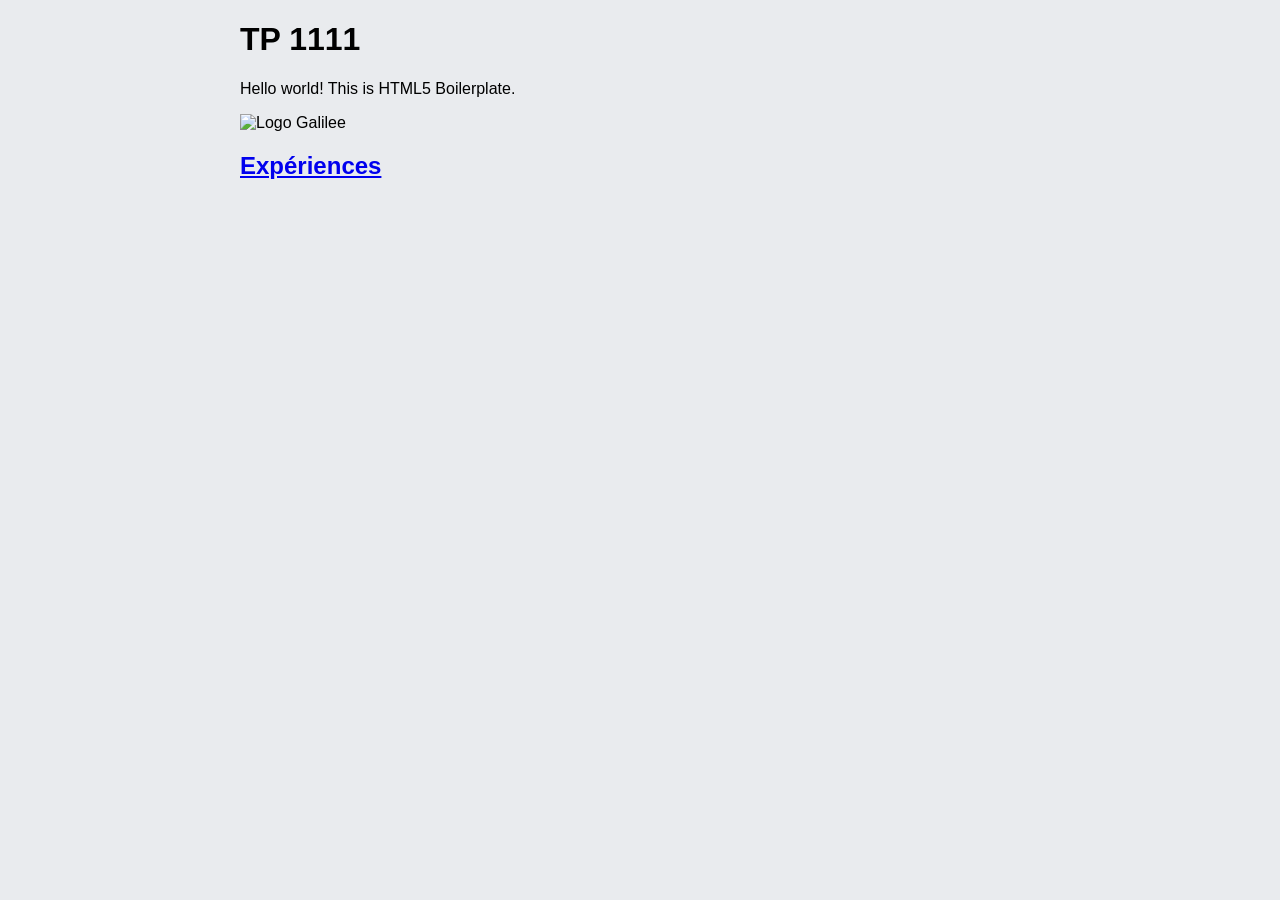
==== tp1/index.html @ 49208d4a "Update index.html" ====
<!DOCTYPE html>
<html>
  <head>
    <meta charset="utf-8" />
    <meta http-equiv="x-ua-compatible" content="ie=edge" />
    <title>TP1</title>
    <meta name="description" content="" />
    <meta name="viewport" content="width=device-width, initial-scale=1" />

    <link rel="apple-touch-icon" href="apple-touch-icon.png" />
    <!-- Place favicon.ico in the root directory -->

    <style>
      body {
        background-color: #e9ebee;
        font-family: system, -apple-system, ".SFNSText-Regular", "San Francisco", "Roboto", "Segoe UI", "Helvetica Neue", "Lucida Grande", sans-serif;
        font-size: 16px;
        margin: 0 auto;
        max-width: 800px;
      }
    </style>

    <!-- Code à dé-commenter si besoin de fichier CSS ou JS -->
    <!--<link rel="stylesheet" href="style.css">-->
    <!--<script src="main.js"></script>-->
  </head>
  <body>
    <h1>TP 1111</h1>
    <!-- Add your site or application content here -->
    <p>Hello world! This is HTML5 Boilerplate.</p>
    <img src="../galilee.png" alt="Logo Galilee" />

    <h2><a href="experiences/index.html">Expériences</a></h2>
  </body>
</html>
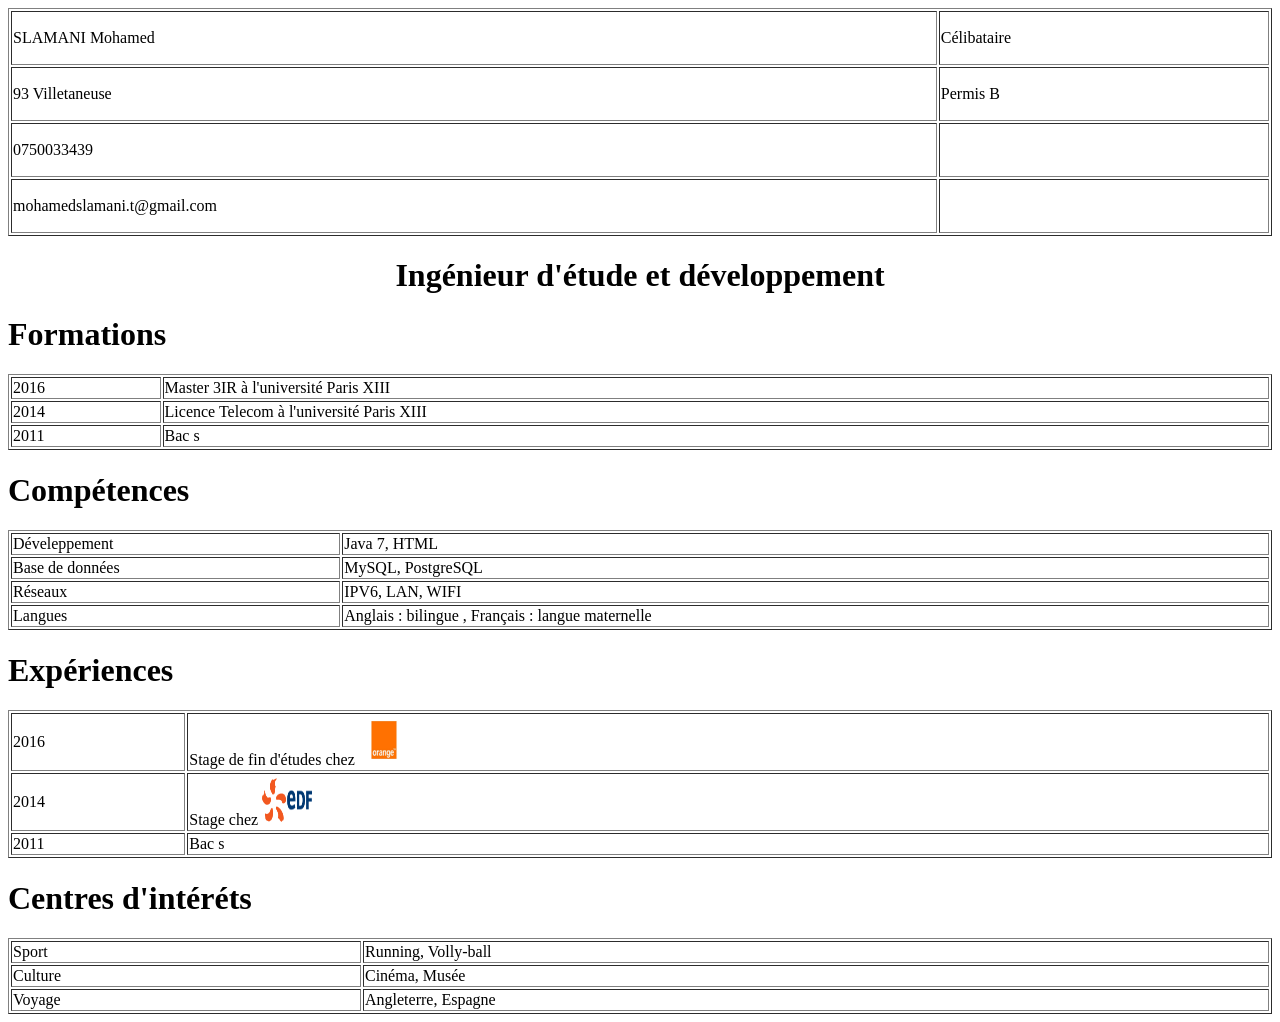
==== commit 28bcfe5e: "Tp1" ====
--- a/tp1/index.html
+++ b/tp1/index.html
@@ -1,35 +1,154 @@
 <!DOCTYPE html>
-<html>
-  <head>
-    <meta charset="utf-8" />
-    <meta http-equiv="x-ua-compatible" content="ie=edge" />
-    <title>TP1</title>
-    <meta name="description" content="" />
-    <meta name="viewport" content="width=device-width, initial-scale=1" />
+<html lang="en">
 
-    <link rel="apple-touch-icon" href="apple-touch-icon.png" />
-    <!-- Place favicon.ico in the root directory -->
+<head>
 
-    <style>
-      body {
-        background-color: #e9ebee;
-        font-family: system, -apple-system, ".SFNSText-Regular", "San Francisco", "Roboto", "Segoe UI", "Helvetica Neue", "Lucida Grande", sans-serif;
-        font-size: 16px;
-        margin: 0 auto;
-        max-width: 800px;
-      }
-    </style>
+    <title>TP 1</title>
+    <link rel="stylesheet" href="cv.css">
+</head>
 
-    <!-- Code à dé-commenter si besoin de fichier CSS ou JS -->
-    <!--<link rel="stylesheet" href="style.css">-->
-    <!--<script src="main.js"></script>-->
-  </head>
-  <body>
-    <h1>TP 1111</h1>
-    <!-- Add your site or application content here -->
-    <p>Hello world! This is HTML5 Boilerplate.</p>
-    <img src="../galilee.png" alt="Logo Galilee" />
+<body>
+    <table border="1" width="100%">
+        <tr>
+            <td>
+                <p>SLAMANI Mohamed</p>
+            </td>
+            <td>
+                <p>Célibataire</p>
+            </td>
+        </tr>
+        <tr>
+            <td>
+                <p>93 Villetaneuse</p>
+            </td>
+            <td>
+                <p> Permis B</p>
+            </td>
+        </tr>
+        <tr>
+            <td>
+                <p>0750033439</p>
+            </td>
+            <td>
+            </td>
+        </tr>
+        <tr>
+            <td>
+                <p>mohamedslamani.t@gmail.com</p>
+            </td>
+            <td>
 
-    <h2><a href="experiences/index.html">Expériences</a></h2>
-  </body>
-</html>
+            </td>
+        </tr>
+    </table>
+    <center>
+        <h1>Ingénieur d'étude et développement</h1>
+    </center>
+    <h1>Formations</h1>
+    <table width="100%" border="1">
+        <tr>
+            <td>2016</td>
+            <td>Master 3IR à l'université Paris XIII</td>
+        </tr>
+        <tr>
+            <td>2014</td>
+            <td>Licence Telecom à l'université Paris XIII</td>
+        </tr>
+        <tr>
+            <td>2011</td>
+            <td>Bac s</td>
+        </tr>
+    </table>
+    <h1>Compétences</h1>
+    <table width="100%" border="1">
+        <tr>
+            <td>
+                Déveleppement
+            </td>
+            <td>
+                Java 7, HTML
+            </td>
+        </tr>
+
+        <tr>
+            <td>
+                Base de données
+            </td>
+            <td>
+                MySQL, PostgreSQL
+            </td>
+        </tr>
+        <tr>
+            <td>
+                Réseaux
+            </td>
+            <td>
+                IPV6, LAN, WIFI
+            </td>
+        </tr>
+        <tr>
+            <td>
+                Langues
+            </td>
+            <td>
+                Anglais : bilingue , Français : langue maternelle
+            </td>
+        </tr>
+    </table>
+    <h1>Expériences</h1>
+    <table width="100%" border="1">
+        <tr>
+            <td>
+                2016
+            </td>
+            <td>
+                Stage de fin d'études chez <img src="img/orange.jpg" height="50 px" width="50 px" alt="orange">
+            </td>
+        </tr>
+        <tr>
+            <td>
+                2014
+            </td>
+            <td>
+                Stage chez <img src="img/edf.png" height="50 px" width="50 px" alt="EDF">
+            </td>
+        </tr>
+        <tr>
+            <td>
+                2011
+            </td>
+            <td>
+                Bac s
+            </td>
+        </tr>
+    </table>
+    <h1>Centres d'intéréts</h1>
+    <table width="100%" border="1">
+        <tr>
+            <td>
+                Sport
+            </td>
+            <td>
+                Running, Volly-ball
+            </td>
+        </tr>
+        <tr>
+            <td>
+                Culture
+            </td>
+            <td>
+                Cinéma, Musée
+            </td>
+        </tr>
+        <tr>
+            <td>
+                Voyage
+            </td>
+            <td>
+                Angleterre, Espagne
+            </td>
+        </tr>
+    </table>
+</body>
+
+</html>
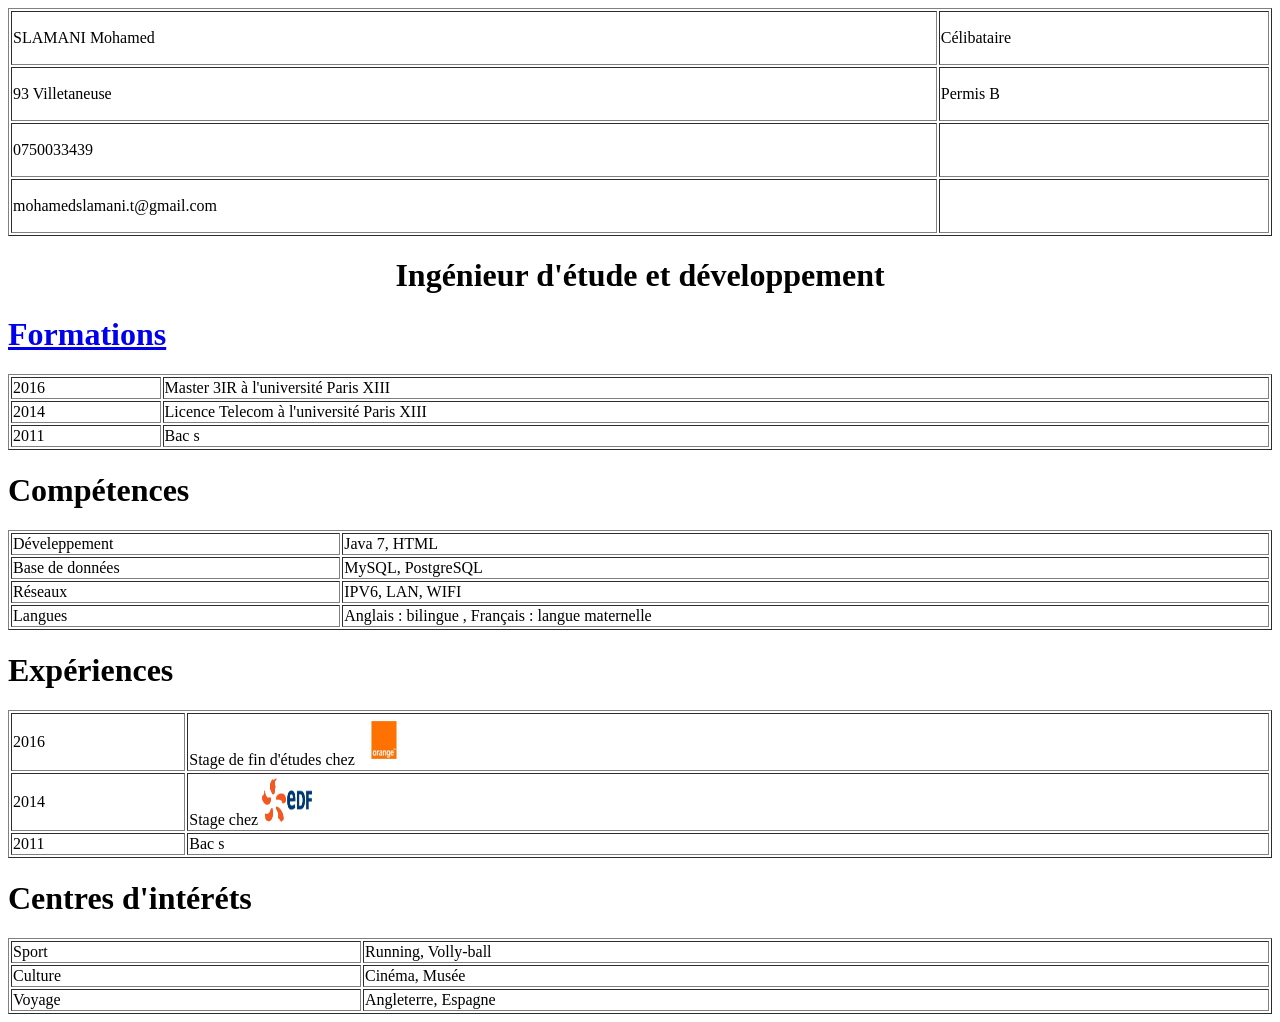
==== commit 5e57f478: "Update index.html" ====
--- a/tp1/index.html
+++ b/tp1/index.html
@@ -44,7 +44,7 @@
     <center>
         <h1>Ingénieur d'étude et développement</h1>
     </center>
-    <h1>Formations</h1>
+    <h1><a href="formation.html">Formations</a></h1>
     <table width="100%" border="1">
         <tr>
             <td>2016</td>
